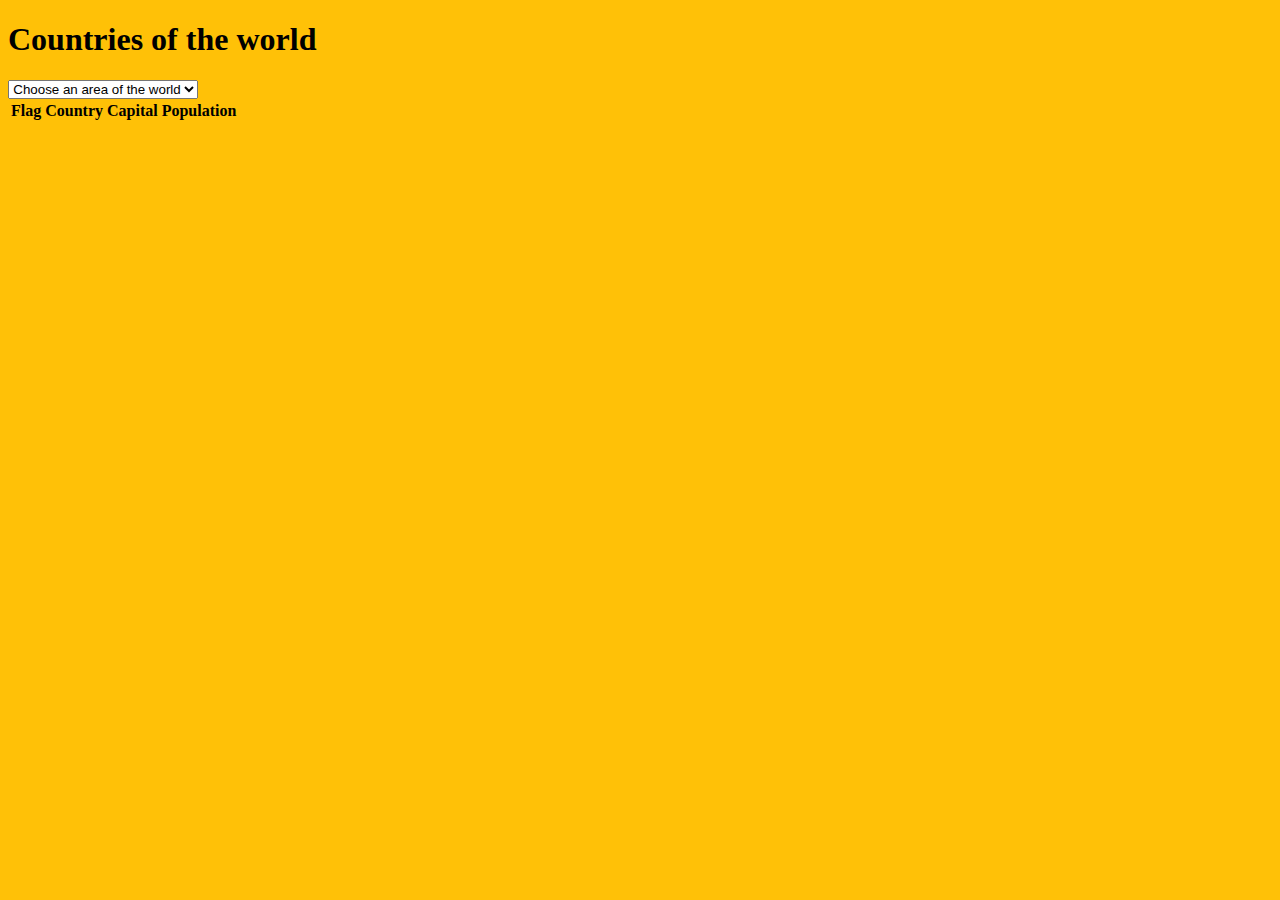
==== index.html @ f933d048 "Dropdown names added" ====
<!DOCTYPE html>
<html lang="en">
<head>
    <link rel="stylesheet" href="./styles.css">
    <meta charset="UTF-8">
    <meta http-equiv="X-UA-Compatible" content="IE=edge">
    <meta name="viewport" content="width=device-width, initial-scale=1.0">
    <title>Countries-API-Project</title>
        <link href="https://cdn.jsdelivr.net/npm/bootstrap@5.3.0-alpha2/dist/css/bootstrap.min.css" rel="stylesheet"
            integrity="sha384-aFq/bzH65dt+w6FI2ooMVUpc+21e0SRygnTpmBvdBgSdnuTN7QbdgL+OapgHtvPp" crossorigin="anonymous">
</head>
<body style="background-color: #ffc107;">
    <header class="container">
        <h1 class="text-center">Countries of the world</h1>
    <div class="d-flex">
        <select class="form-select" aria-label="Default select example">
            <option selected style="text-align: center;">Choose an area of the world</option>
            <option value="1">Americas</option>
            <option value="2">Asia</option>
            <option value="3">Europe</option>
            <option value="4">Ociana</option>
        </select>
    </div>
    </header>
    
    <div class="container">
    <table class="table table-bordered">
        <thead class="table-dark">
            <tr>
                <th scope="col">Flag</th>
                <th scope="col">Country</th>
                <th scope="col">Capital</th>
                <th scope="col">Population</th>
            </tr>
        </thead>
        <tbody id="tableBody"></tbody>
    </table>
    </div>





    <script src="https://cdn.jsdelivr.net/npm/@popperjs/core@2.11.6/dist/umd/popper.min.js"
        integrity="sha384-oBqDVmMz9ATKxIep9tiCxS/Z9fNfEXiDAYTujMAeBAsjFuCZSmKbSSUnQlmh/jp3"
        crossorigin="anonymous"></script>
    <script src="https://cdn.jsdelivr.net/npm/bootstrap@5.3.0-alpha2/dist/js/bootstrap.min.js"
        integrity="sha384-heAjqF+bCxXpCWLa6Zhcp4fu20XoNIA98ecBC1YkdXhszjoejr5y9Q77hIrv8R9i"
        crossorigin="anonymous"></script>
    <script src="./response.json"></script>
    <script src="./main.js"></script>
</body>
</html>
---- styles.css ----
#tableBody {
    border: solid black 1px;
}
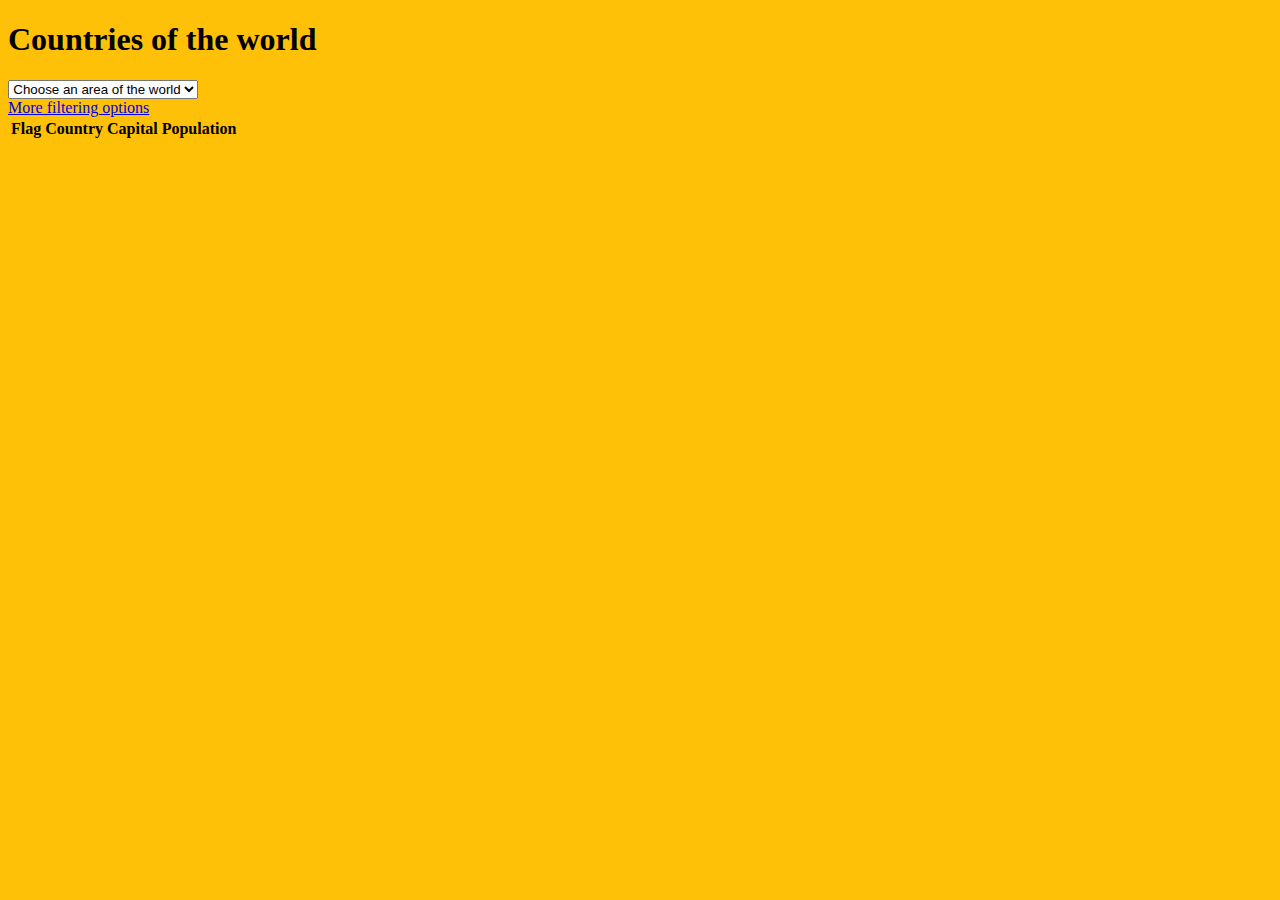
==== commit 2a0c320a: "Added button to 2nd page" ====
--- a/index.html
+++ b/index.html
@@ -10,7 +10,7 @@
             integrity="sha384-aFq/bzH65dt+w6FI2ooMVUpc+21e0SRygnTpmBvdBgSdnuTN7QbdgL+OapgHtvPp" crossorigin="anonymous">
 </head>
 <body style="background-color: #ffc107;">
-    <header class="container">
+    <div class="container">
         <h1 class="text-center">Countries of the world</h1>
     <div class="d-flex">
         <select class="form-select" aria-label="Default select example">
@@ -21,7 +21,10 @@
             <option value="4">Ociana</option>
         </select>
     </div>
-    </header>
+    <div class="d-flex justify-content-center">
+        <a class="btn btn-primary" href="#" role="button">More filtering options</a>
+    </div>
+    </div>
     
     <div class="container">
     <table class="table table-bordered">
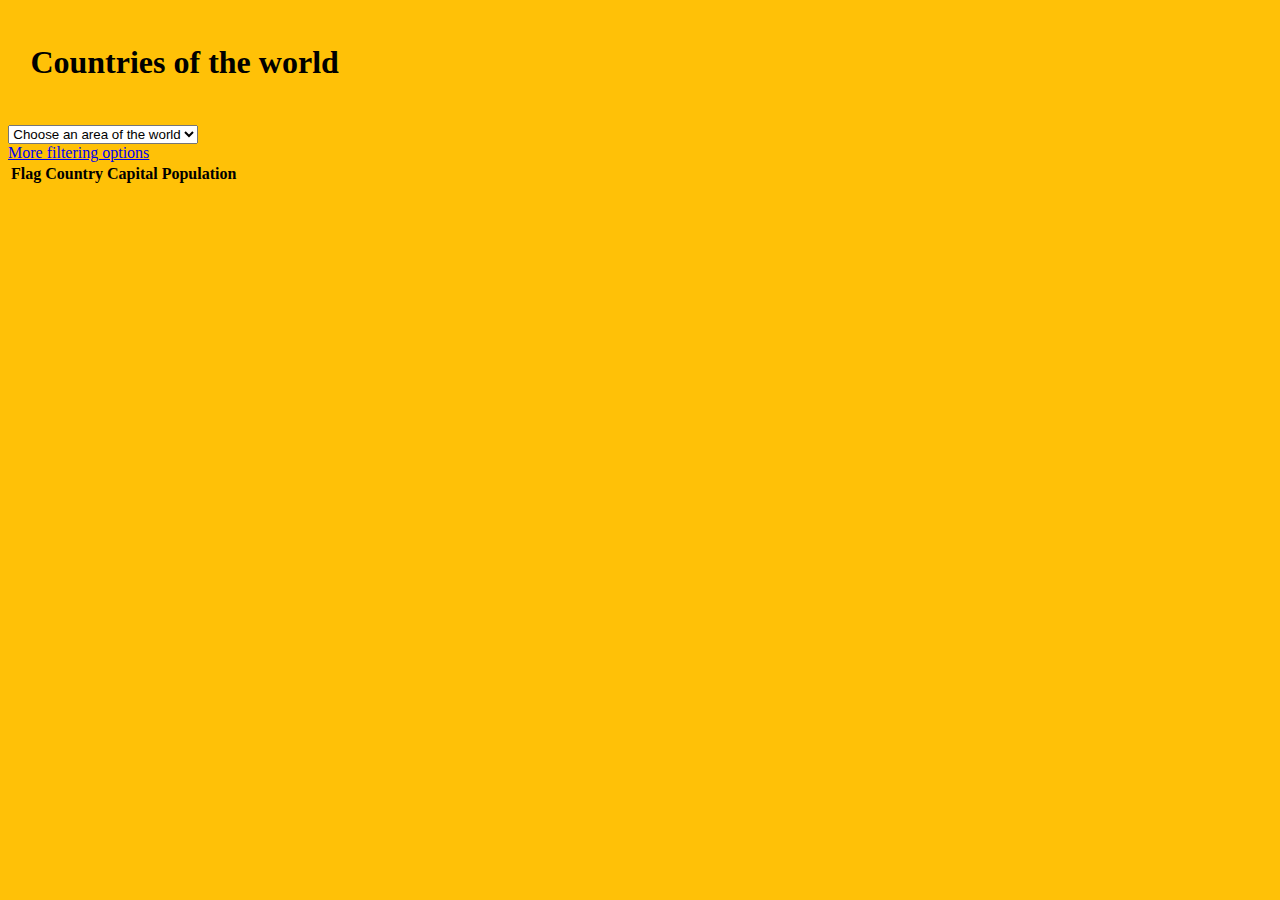
==== commit 136c3434: "Comments added" ====
--- a/index.html
+++ b/index.html
@@ -11,21 +11,26 @@
 </head>
 <body style="background-color: #ffc107;">
     <div class="container">
-        <h1 class="text-center">Countries of the world</h1>
+
+        <h1 class="text-center fade-in-down">Countries of the world</h1>
+    <!-- Dropdown menu  -->
     <div class="d-flex">
-        <select class="form-select" aria-label="Default select example">
+        <select id="countriesDropDown" class="form-select rounded-0" aria-label="Default select example">
             <option selected style="text-align: center;">Choose an area of the world</option>
-            <option value="1">Americas</option>
-            <option value="2">Asia</option>
-            <option value="3">Europe</option>
-            <option value="4">Ociana</option>
+            <option value="Americas">Americas</option>
+            <option value="Asia" >Asia</option>
+            <option value="Europe">Europe</option>
+            <option value="Oceania">Oceania</option>
         </select>
+    </div> 
+    <!------------------------->
+    <!-- Button to more filtering page  -->
+    <div class="d-flex justify-content-center">
+        <a class="btn btn-primary rounded-0" href="./more-filtering.html" role="button">More filtering options</a>
     </div>
-    <div class="d-flex justify-content-center">
-        <a class="btn btn-primary" href="#" role="button">More filtering options</a>
+    <!-- ---------------------->
     </div>
-    </div>
-    
+    <!-- Table contents  -->
     <div class="container">
     <table class="table table-bordered">
         <thead class="table-dark">
@@ -38,19 +43,16 @@
         </thead>
         <tbody id="tableBody"></tbody>
     </table>
+    <!------------------------------>
     </div>
-
-
-
-
-
+    
     <script src="https://cdn.jsdelivr.net/npm/@popperjs/core@2.11.6/dist/umd/popper.min.js"
         integrity="sha384-oBqDVmMz9ATKxIep9tiCxS/Z9fNfEXiDAYTujMAeBAsjFuCZSmKbSSUnQlmh/jp3"
         crossorigin="anonymous"></script>
     <script src="https://cdn.jsdelivr.net/npm/bootstrap@5.3.0-alpha2/dist/js/bootstrap.min.js"
         integrity="sha384-heAjqF+bCxXpCWLa6Zhcp4fu20XoNIA98ecBC1YkdXhszjoejr5y9Q77hIrv8R9i"
         crossorigin="anonymous"></script>
-    <script src="./response.json"></script>
-    <script src="./main.js"></script>
+    <!-- <script src="./response.js"></script>  -->
+    <script src="./main.js" type="module"></script>
 </body>
 </html>--- a/styles.css
+++ b/styles.css
@@ -3,4 +3,49 @@
     border: solid black 1px;
 }
 
+.btn, .button-primary {
+    width: 100%;
+}
 
+.fade-in-down {
+  animation: fade-in-down 2s ease 1;
+}
+@keyframes fade-in-down {
+  0% {
+    opacity: 0;
+    transform: translateY(-20px);
+  }
+  100% {
+    opacity: 1;
+    transform: translateY(0);
+  }
+}
+
+h1 {
+  padding: 0.7em;
+}
+
+.animation:hover {
+  animation: shake 0.82s cubic-bezier(.36,.07,.19,.97) both;
+  transform: translate3d(0, 0, 0);
+  backface-visibility: hidden;
+  perspective: 1000px;
+}
+
+@keyframes shake {
+  10%, 90% {
+    transform: translate3d(-1px, 0, 0);
+  }
+  
+  20%, 80% {
+    transform: translate3d(2px, 0, 0);
+  }
+
+  30%, 50%, 70% {
+    transform: translate3d(-4px, 0, 0);
+  }
+
+  40%, 60% {
+    transform: translate3d(4px, 0, 0);
+  }
+}